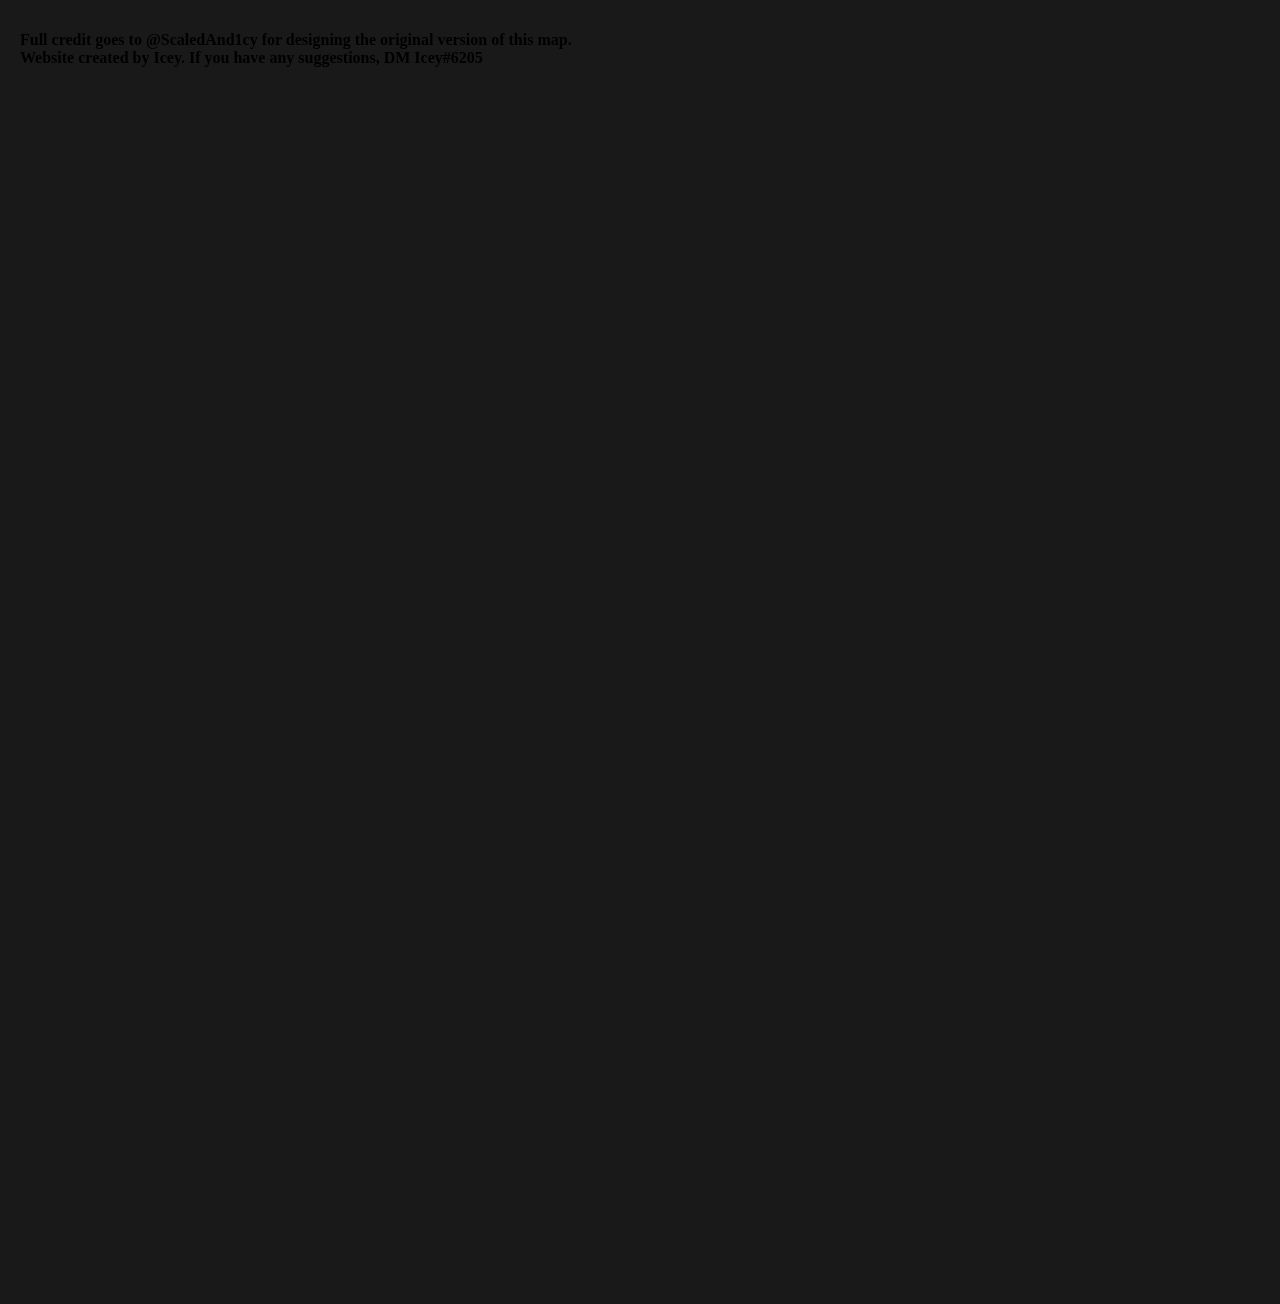
==== index.html @ 782ef8c6 "Add files via upload" ====
<!DOCTYPE html>
        <html lang="en">
            <head>
                <link rel="icon" href="favicon.jpg">
                <meta charset="UTF-8">
                <meta name="viewport" content="width=device-width, initial-scale=1.0">
                <style>
                    body { width: 100%; height: 100%; margin: 0; position: fixed; background: rgba(25,25,25, 1) }
                    canvas { width: 100%; height: 100%; outline: none; }
                    #container { width: 150%; height: 150%; margin-left:-50px; margin-top:-50px; position:relative}
                    .icey { position: absolute; width: 15%; height: 15%; margin-left: 42.2%; margin-right: 42.2%; }
                    h1 {position:absolute; top: 70px; left: 70px; font-size:medium;} 
                    
                </style>
                <title>TRENCH</title>
            </head>
            <body>
                
                <div id='container'">
                    <iframe src="https://www.worldanvil.com/w/the-continent-of-trench-iceypoo/map/2d8f8eff-ee8a-4e76-88cc-1e8d95a7f9ea" width="100%" height="100%" frameborder="0"></iframe>
                    <h1 class="t1">Full credit goes to @ScaledAnd1cy for designing the original version of this map.<br>
                    Website created by Icey. If you have any suggestions, DM Icey#6205</h1>
                </div>
            </body>
        </html>
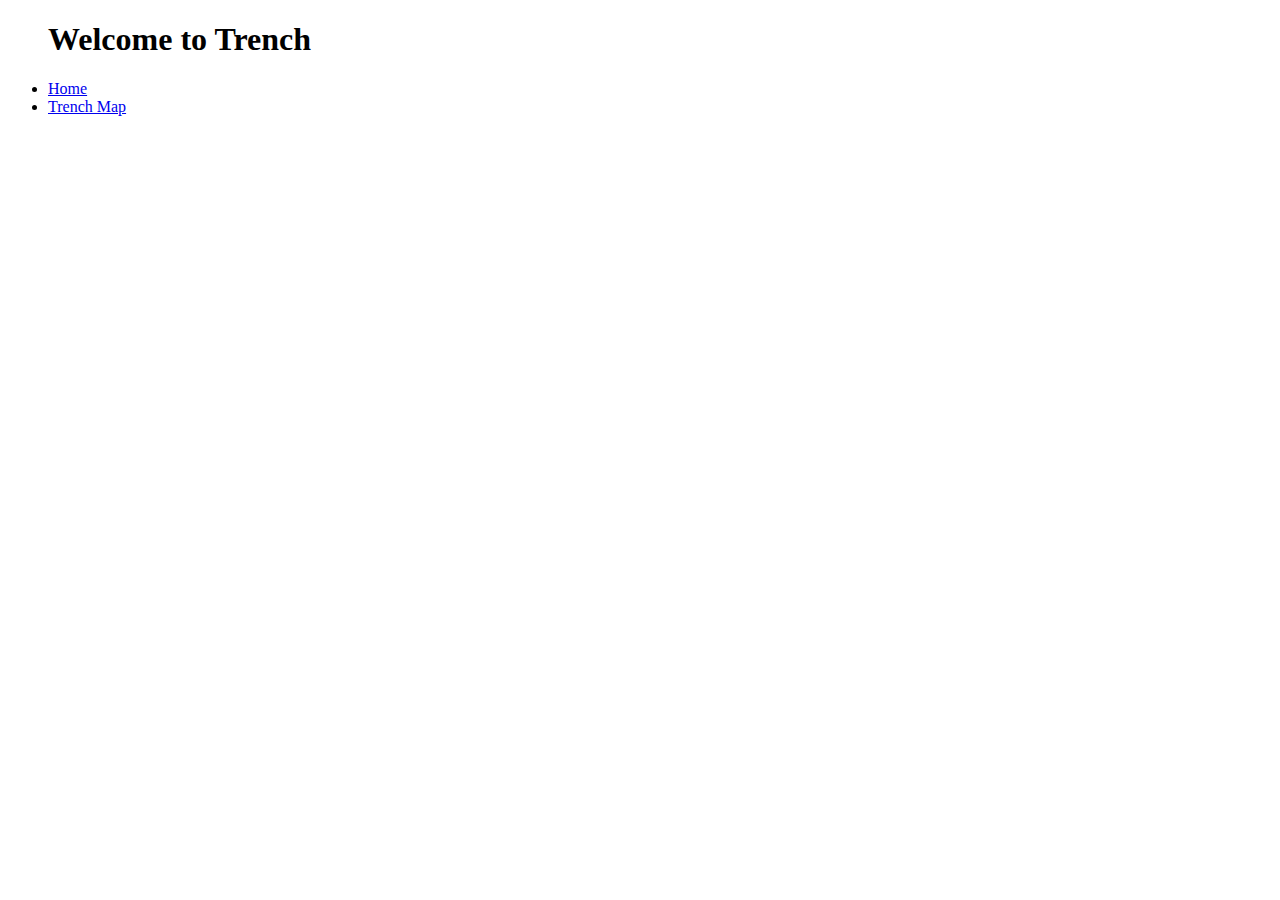
==== commit e4e5fb34: "Add files via upload" ====
--- a/index.html
+++ b/index.html
@@ -3,25 +3,27 @@
         <html lang="en">
             <head>
                 <link rel="icon" href="favicon.jpg">
+                <link href="https://cdn.jsdelivr.net/npm/bootstrap@5.1.0/dist/css/bootstrap.min.css" rel="stylesheet" integrity="sha384-KyZXEAg3QhqLMpG8r+8fhAXLRk2vvoC2f3B09zVXn8CA5QIVfZOJ3BCsw2P0p/We" crossorigin="anonymous">
+                <link href="main.css" rel="stylesheet" type="text/css"/>
                 <meta charset="UTF-8">
                 <meta name="viewport" content="width=device-width, initial-scale=1.0">
-                <style>
-                    body { width: 100%; height: 100%; margin: 0; position: fixed; background: rgba(25,25,25, 1) }
-                    canvas { width: 100%; height: 100%; outline: none; }
-                    #container { width: 150%; height: 150%; margin-left:-50px; margin-top:-50px; position:relative}
-                    .icey { position: absolute; width: 15%; height: 15%; margin-left: 42.2%; margin-right: 42.2%; }
-                    h1 {position:absolute; top: 70px; left: 70px; font-size:medium;} 
-                    
-                </style>
                 <title>TRENCH</title>
             </head>
             <body>
                 
-                <div id='container'">
-                    <iframe src="https://www.worldanvil.com/w/the-continent-of-trench-iceypoo/map/2d8f8eff-ee8a-4e76-88cc-1e8d95a7f9ea" width="100%" height="100%" frameborder="0"></iframe>
-                    <h1 class="t1">Full credit goes to @ScaledAnd1cy for designing the original version of this map.<br>
-                    Website created by Icey. If you have any suggestions, DM Icey#6205</h1>
+                <div id="menu">
+                   
+                    <ul>
+                       <h1>Welcome to Trench</h1>
+                       <li class="home"><a href="/trench.gq">Home</a></li> 
+                       <li class="map"><a href="/trench.gq/map">Trench Map</a></li>
+                    </ul>
                 </div>
+
+                <script src="https://cdn.jsdelivr.net/npm/bootstrap@5.1.0/dist/js/bootstrap.bundle.min.js" integrity="sha384-U1DAWAznBHeqEIlVSCgzq+c9gqGAJn5c/t99JyeKa9xxaYpSvHU5awsuZVVFIhvj" crossorigin="anonymous"></script>
+
+                <script type="text/javascript" src="map.js"></script>
+
             </body>
         </html>
         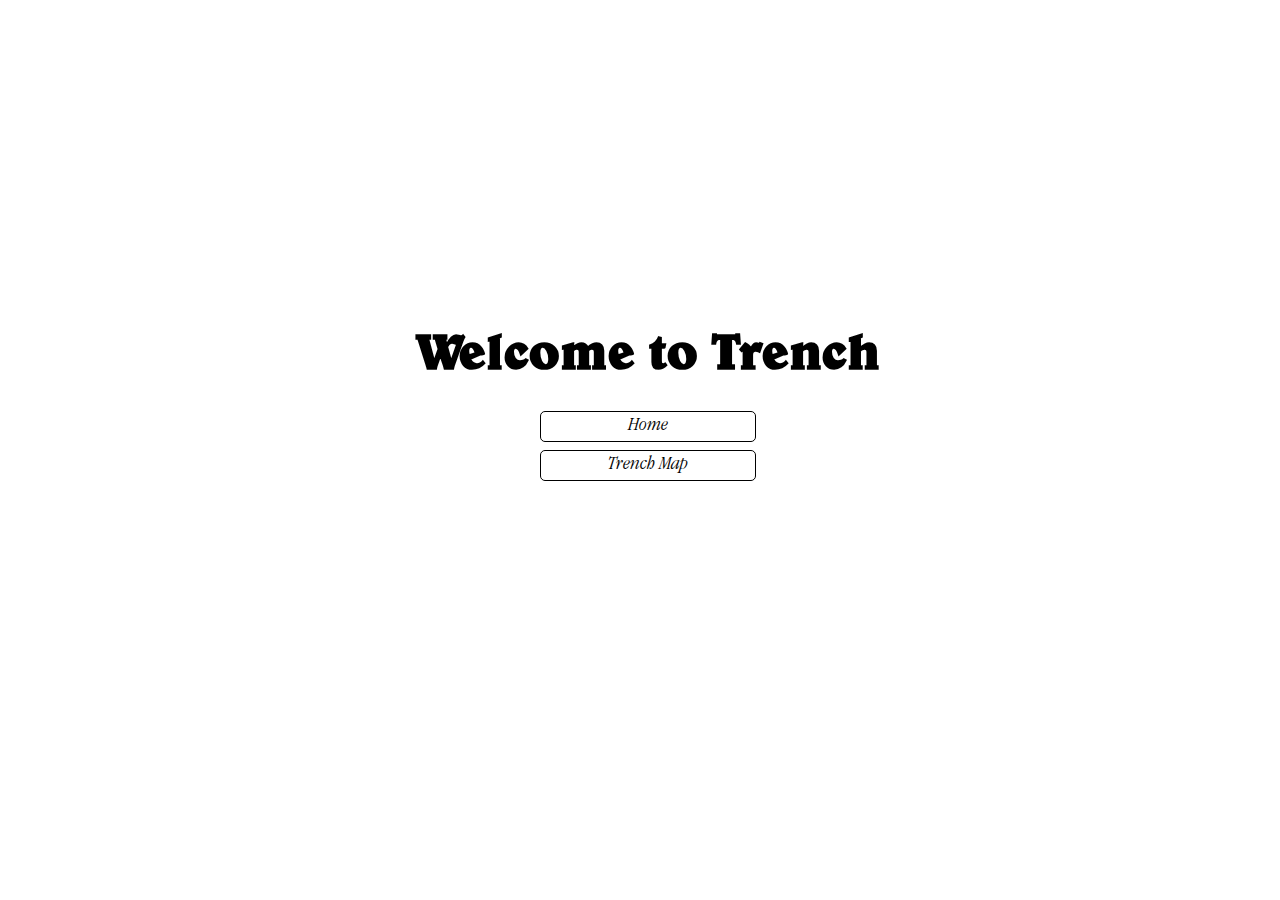
==== commit 71b148b6: "Update index.html" ====
--- a/index.html
+++ b/index.html
@@ -15,8 +15,8 @@
                    
                     <ul>
                        <h1>Welcome to Trench</h1>
-                       <li class="home"><a href="/trench.gq">Home</a></li> 
-                       <li class="map"><a href="/trench.gq/map">Trench Map</a></li>
+                       <li class="home"><a href="https://trench.gq">Home</a></li> 
+                       <li class="map"><a href="https://trench.gq/map">Trench Map</a></li>
                     </ul>
                 </div>
 
@@ -26,4 +26,4 @@
 
             </body>
         </html>
-        +        
--- a/main.css
+++ b/main.css
@@ -0,0 +1,69 @@
+@font-face {
+    font-family: 'Belwe';
+    src: url(/fonts/BelweBoldBT.ttf);
+}
+
+@font-face {
+    font-family: 'Garamond';
+    src: url(fonts/ITCGaramondStd-LtNarrowIta.ttf);
+}
+
+@font-face {
+    font-family: 'Compact';
+    src: url(fonts/EurostileExtendedBlack.ttf);
+}
+
+html {
+    width: 100vw;
+    height: 100vh;
+    margin:auto;
+}
+
+body {
+    background-image: url("background.png");
+    background-size: cover;
+    position: relative;
+    width: 100%;
+    top: 0;
+    left: 0;
+    z-index: 0;
+    }
+
+a {
+    text-decoration: none;
+    color:black;
+  }
+
+h1 {
+    text-align: center;
+    font-family: "Belwe";
+    font-size:50px;
+    margin-bottom:30px;
+}
+
+.menu {
+    width:100%;
+    text-align: center;
+  }
+
+ul {
+    padding: 0;
+    width: 40%;
+    margin: auto;
+    margin-top:25%;
+    align-items: center;
+  }
+
+li {
+    padding: 3px 5px;
+    border: 1px solid black;
+    border-radius: 5px;
+    display:block;
+    width:100%;
+    text-align: center;
+    margin:auto;
+    margin-top:8px;
+    font-size: larger;
+    font-family: 'Garamond';
+    width:40%;
+  }
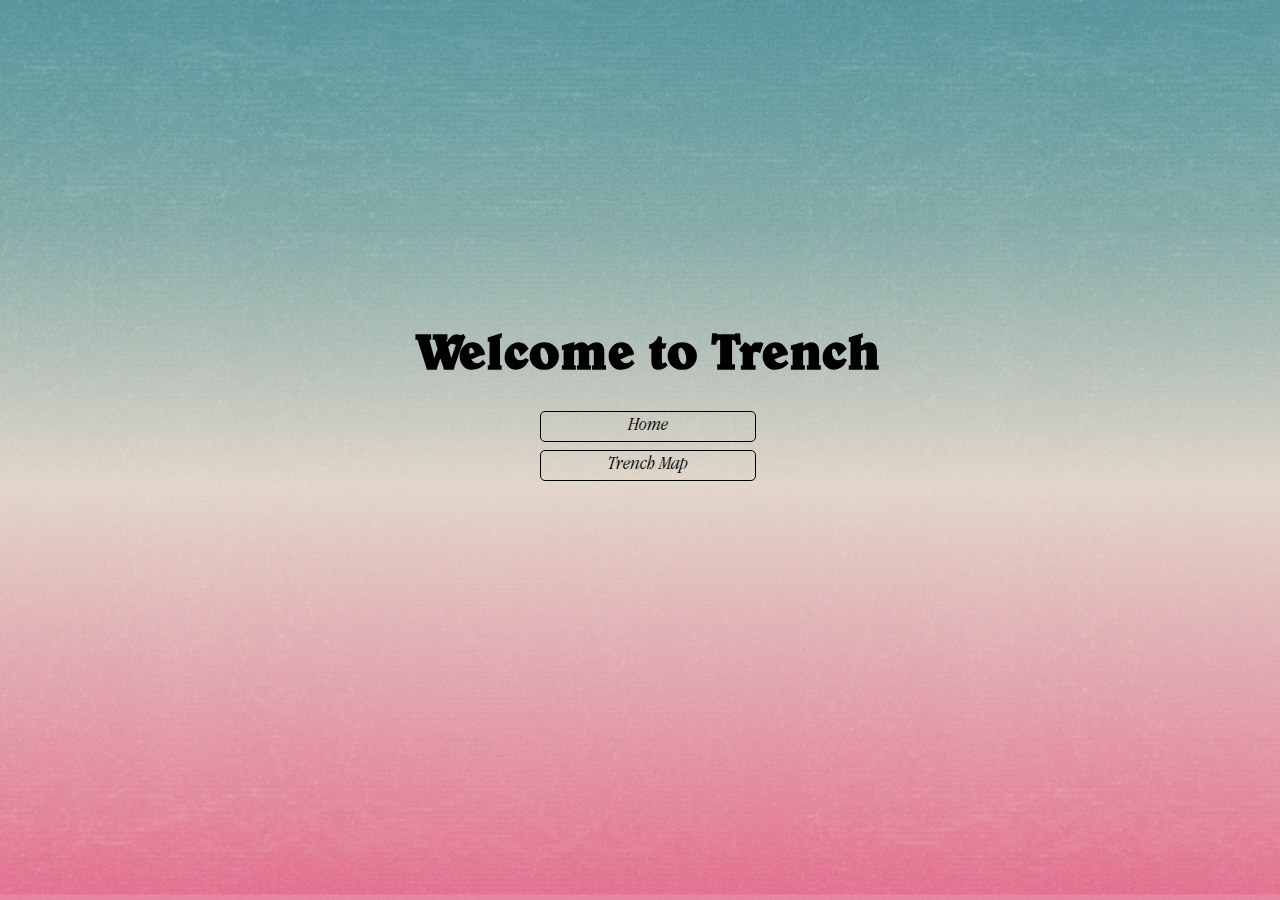
==== commit 9a5f56eb: "Add files via upload" ====
--- a/index.html
+++ b/index.html
@@ -22,8 +22,8 @@
 
                 <script src="https://cdn.jsdelivr.net/npm/bootstrap@5.1.0/dist/js/bootstrap.bundle.min.js" integrity="sha384-U1DAWAznBHeqEIlVSCgzq+c9gqGAJn5c/t99JyeKa9xxaYpSvHU5awsuZVVFIhvj" crossorigin="anonymous"></script>
 
-                <script type="text/javascript" src="map.js"></script>
+                <script type="text/javascript" src="index.js"></script>
 
             </body>
         </html>
-        
+        